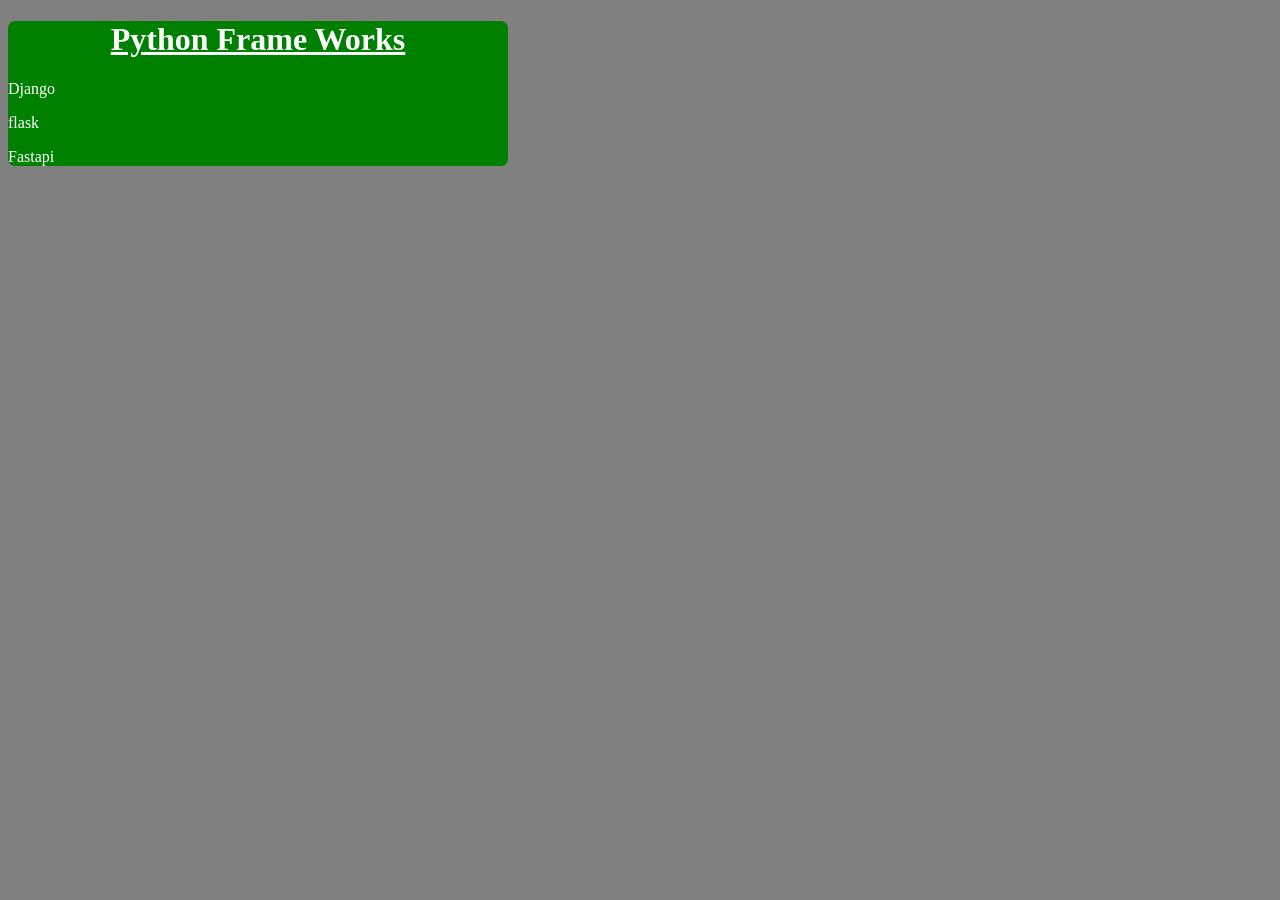
==== box/index.html @ 8f05bdf1 "css updated" ====
<!DOCTYPE html>
<html lang="en">
<head>
    <meta charset="UTF-8">
    <meta name="viewport" content="width=device-width, initial-scale=1.0">
    <title>Document</title>
    <link rel="stylesheet" href="./style.css">
</head>
<body class="div-bg">
    <div class="card">
        <h1 class="card-heading">Python Frame Works</h1>
        <p>Django</p>
        <p>flask</p>
        <p>Fastapi</p>
    </div>
</body>
</html>
---- box/style.css ----
.card{
    background-color: green;
    width: 500px;
    height: 200;
    color: white;
    border-radius: 7px;
}

.card-heading{
    text-align: center;
    text-decoration: underline;
}

.div-bg{
    background-color: grey;
}
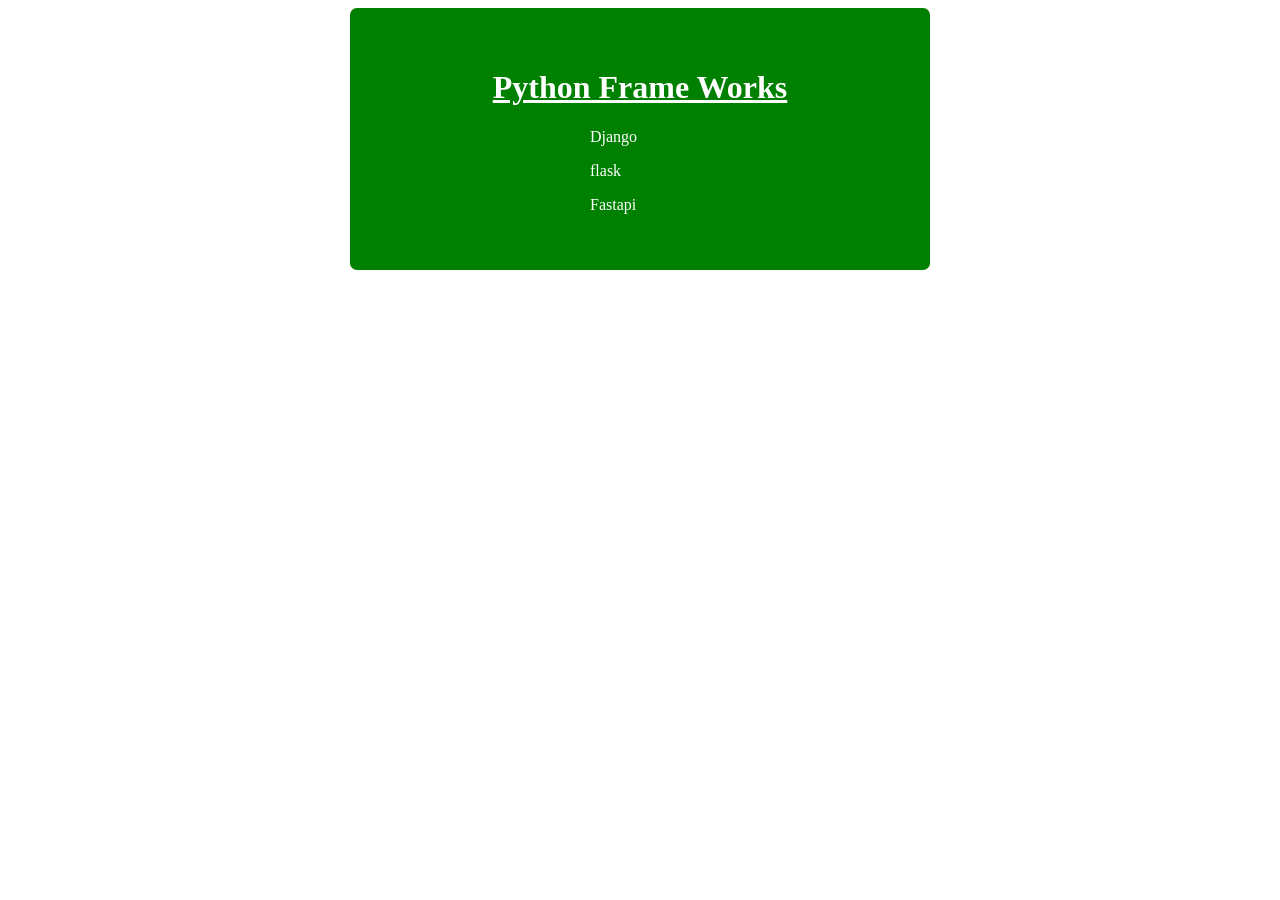
==== commit 23db7ef0: "css updated" ====
--- a/box/index.html
+++ b/box/index.html
@@ -9,9 +9,11 @@
 <body class="div-bg">
     <div class="card">
         <h1 class="card-heading">Python Frame Works</h1>
+        <div class="card-body">
         <p>Django</p>
         <p>flask</p>
         <p>Fastapi</p>
+        </div>
     </div>
 </body>
 </html>
--- a/box/style.css
+++ b/box/style.css
@@ -4,6 +4,14 @@
     height: 200;
     color: white;
     border-radius: 7px;
+    padding: 40px;
+    margin-left: auto;
+    margin-right: auto;
+
+
+
+
+    
 }
 
 .card-heading{
@@ -11,6 +19,9 @@
     text-decoration: underline;
 }
 
-.div-bg{
-    background-color: grey;
-}+.card-body{
+    width: 100px;
+    /* background-color: red; */
+    margin-left: auto;
+    margin-right: auto;
+}
